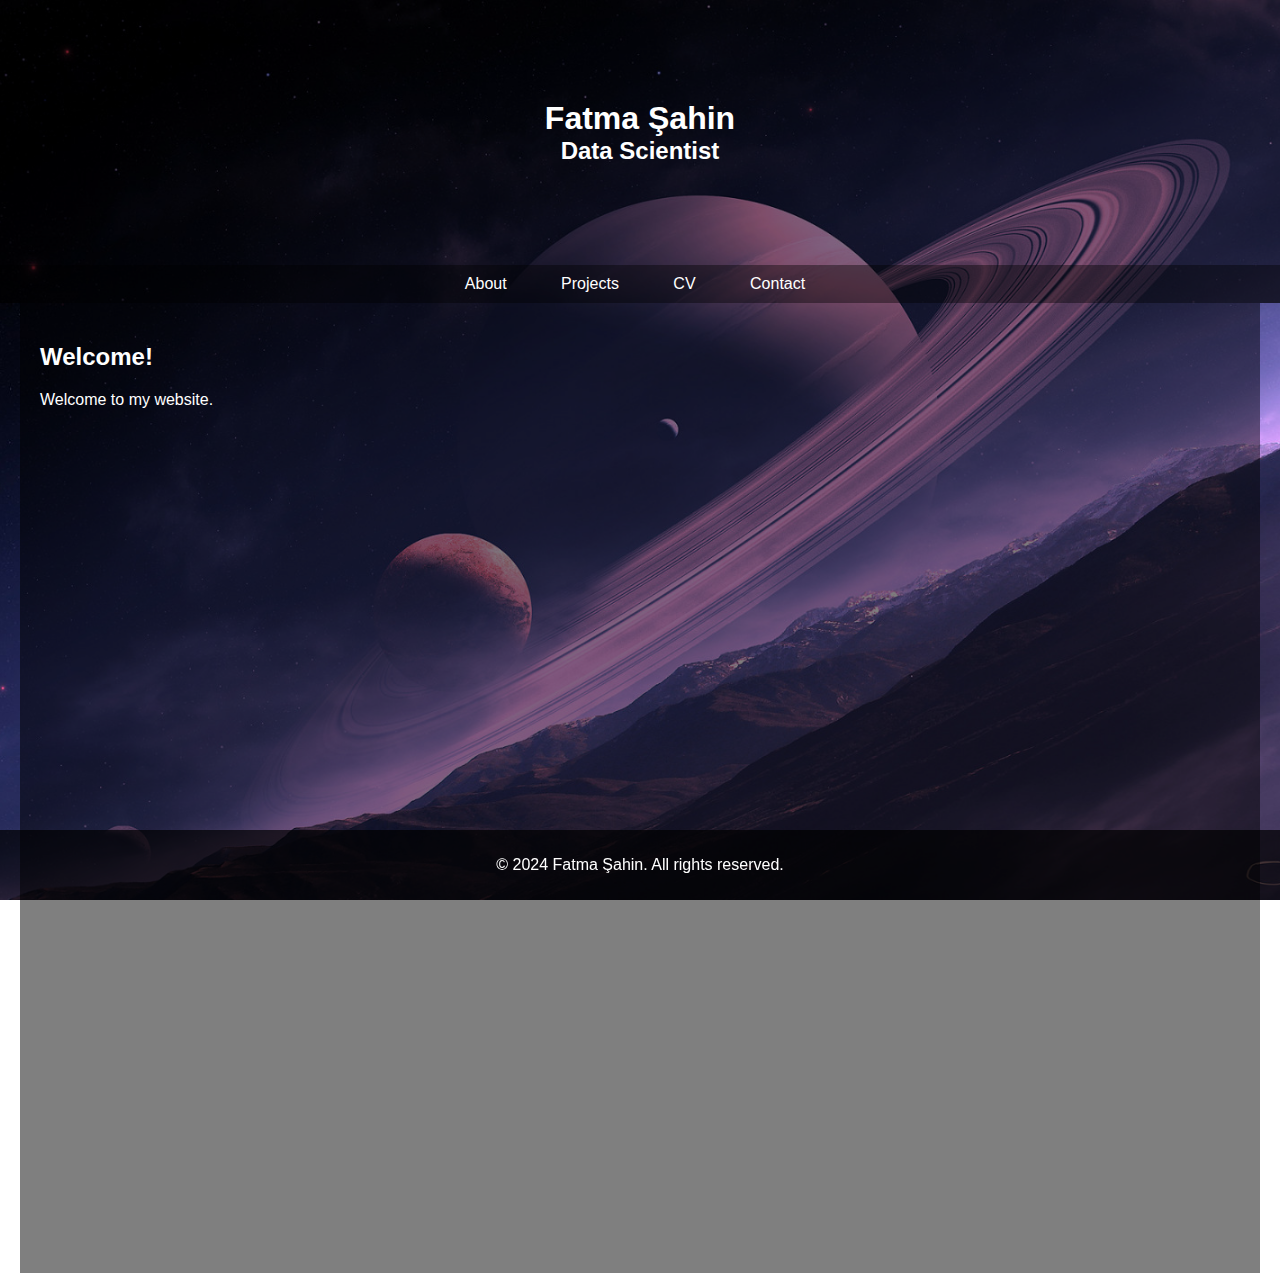
==== Week5_CV_Latex_Overleaf_website/my-portfolio/index.html @ cb9f360a "last week" ====
<!DOCTYPE html>
<html lang="en">
<head>
    <meta charset="UTF-8">
    <meta name="viewport" content="width=device-width, initial-scale=1.0">
    <title>Fatma Şahin - Data Scientist</title>
    <link rel="stylesheet" href="styles.css">
</head>
<body>
    <header>
        <div class="header-content">
            <h1>Fatma Şahin</h1>
            <h2>Data Scientist</h2>
        </div>
    </header>
    <nav>
        <ul>
            <li><a href="about.html">About</a></li>
            <li><a href="projects.html">Projects</a></li>
            <li><a href="cv.html">CV</a></li>
            <li><a href="contact.html">Contact</a></li>
        </ul>
    </nav>
    <main>
        <h2>Welcome!</h2>
        <p>Welcome to my website.</p>
    </main>
    <footer>
        <p>&copy; 2024 Fatma Şahin. All rights reserved.</p>
    </footer>
</body>
</html>
---- Week5_CV_Latex_Overleaf_website/my-portfolio/styles.css ----
/* General style settings */
html, body {
    height: 100%; /* To cover the entire height of the page */
    margin: 0;
    padding: 0;
}

body {
    font-family: Arial, sans-serif;
    background-image: url('images/background.jpg');
    background-size: cover; /* Ensures the image covers the entire area */
    background-position: center; /* Centers the image */
    background-attachment: fixed; /* Prevents the background from scrolling */
    color: #fff; /* Sets the text color to white for contrast */
}

header {
    background-color: rgba(0, 0, 0, 0.5); /* Opacity of the header background */
    color: #fff;
    padding: 100px 0; /* Height of the header section */
    text-align: center;
}

header .header-content {
    max-width: 1200px;
    margin: 0 auto;
}

header h1, header h2 {
    margin: 0;
    padding: 0;
}

/* Menu style settings */
nav ul {
    list-style: none;
    padding: 0;
    margin: 0;
    text-align: center;
    background-color: rgba(0, 0, 0, 0.7); /* Opacity of the menu background */
}

nav ul li {
    display: inline;
    margin-right: 10px;
}

nav ul li a {
    color: #fff;
    text-decoration: none;
    padding: 10px 20px;
    display: inline-block;
}

nav ul li a:hover {
    background-color: #555;
}

/* Main content style settings */
main {
    padding: 20px;
    max-width: 1200px;
    margin: 0 auto;
    background-color: rgba(0, 0, 0, 0.5); /* Opacity of the content background */
    min-height: 100vh; /* Ensures the content has at least the height of the page */
    padding-bottom: 50px; /* Space left for the footer */
}

/* Footer style settings */
footer {
    text-align: center;
    padding: 10px 0;
    background-color: rgba(0, 0, 0, 0.7); /* Opacity of the footer background */
    color: #fff;
    position: fixed;
    bottom: 0;
    width: 100%;
}
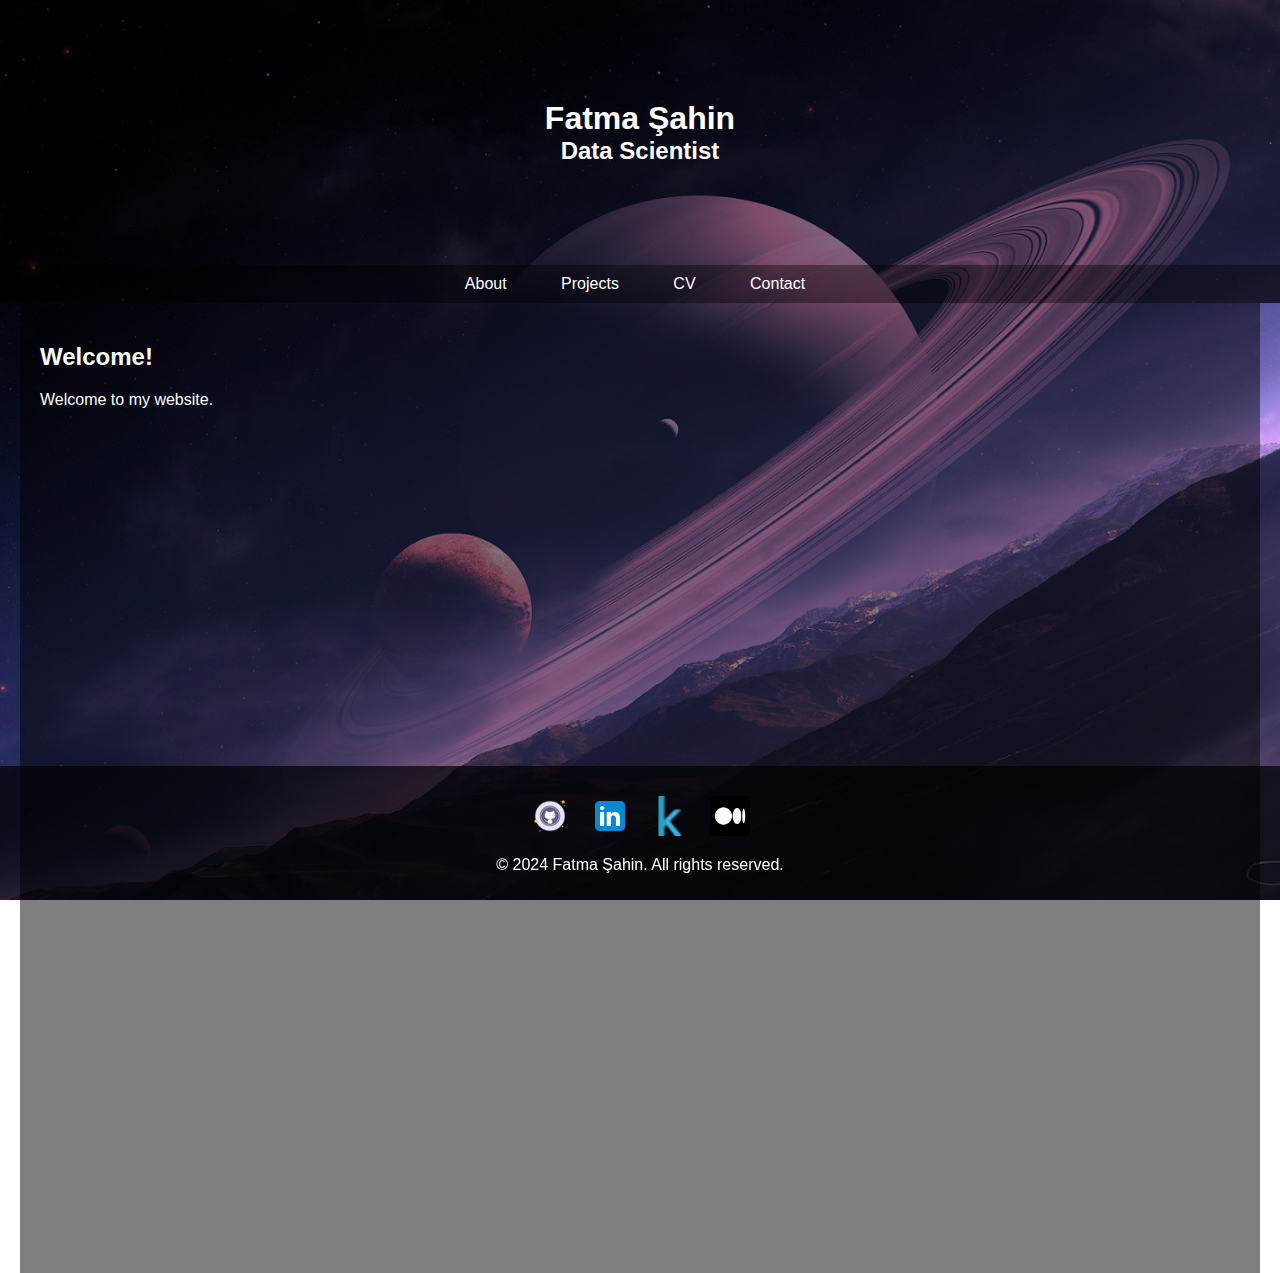
==== commit ca07898c: "my portfolio" ====
--- a/Week5_CV_Latex_Overleaf_website/my-portfolio/index.html
+++ b/Week5_CV_Latex_Overleaf_website/my-portfolio/index.html
@@ -26,7 +26,22 @@
         <p>Welcome to my website.</p>
     </main>
     <footer>
+        <div class="social-media-icons">
+            <a href="https://github.com/fatmasahinn" target="_blank">
+                <img src="images/github-icon.png" alt="GitHub">
+            </a>
+            <a href="https://www.linkedin.com/in/fatma-sahin-7b1a551b3/" target="_blank">
+                <img src="images/linkedin-icon.png" alt="LinkedIn">
+            </a>
+            <a href="https://www.kaggle.com/fatmasahin" target="_blank">
+                <img src="images/kaggle-icon.png" alt="Kaggle">
+            </a>
+            <a href="https://medium.com/@fatmasahinn" target="_blank">
+                <img src="images/medium-icon.png" alt="Medium">
+            </a>
+        </div>
         <p>&copy; 2024 Fatma Şahin. All rights reserved.</p>
     </footer>
 </body>
 </html>
+
--- a/Week5_CV_Latex_Overleaf_website/my-portfolio/styles.css
+++ b/Week5_CV_Latex_Overleaf_website/my-portfolio/styles.css
@@ -76,3 +76,22 @@
     bottom: 0;
     width: 100%;
 }
+
+/* Sosyal medya ikonlarının stil ayarları */
+.social-media-icons {
+    display: flex;
+    justify-content: center;  /* İkonları merkeze hizalar */
+    gap: 20px;  /* İkonlar arasındaki boşluğu ayarlar */
+    margin-top: 20px;  /* Üstten boşluk bırakır */
+}
+
+.social-media-icons img {
+    width: 40px;  /* İkon genişliği */
+    height: 40px;  /* İkon yüksekliği */
+    cursor: pointer;
+    transition: transform 0.3s;
+}
+
+.social-media-icons img:hover {
+    transform: scale(1.1);  /* İkonun üzerine gelince büyümesini sağlar */
+}
